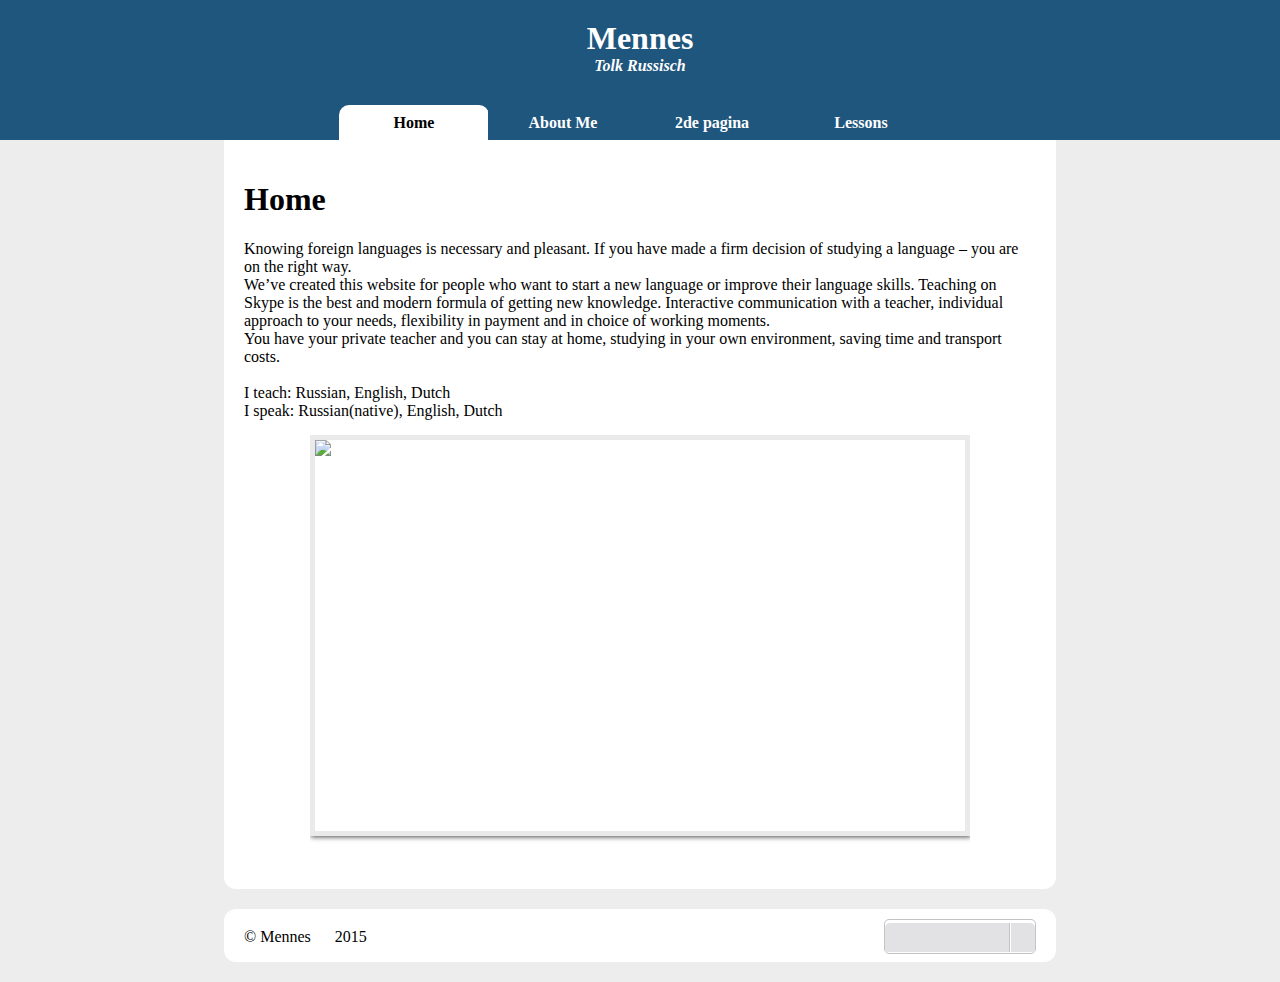
==== index.html @ b516181a "Changed cookie implementation to domain cookie and named!" ====
﻿<!DOCTYPE html>
<html xmlns="http://www.w3.org/1999/xhtml">
<head>
    <title>Brecht Carlier</title>
    <link href="_Style/Style.css" rel="stylesheet" type="text/css" />
    <link href="_Style/Slideshow.css" rel="stylesheet" type="text/css" />
    <link href="_Style/dd.css" rel="stylesheet" type="text/css" />
</head>
<body>
    <script src="http://code.jquery.com/jquery-1.9.1.min.js"></script>
    <script src="_js/jquery.slides.min.js"></script>
    <script src="_js/jquery.dd.min.js"></script>
    <div id="Site">
        <div id="Logo">
            <h1>Mennes</h1>
            <h4><i>Tolk Russisch</i></h4>
        </div>

        <div id="Nav">
            <ul class="Hoofd">

                <li class="Active">
                    <a href="#">Home</a>
                </li>

                <li>
                    <a href="About Me/AboutMe.html">About Me</a>
                </li>

                <li>
                    <a href="#">2de pagina</a>
                </li>

                <li>
                    <a href="Lessons/Lessons.html">Lessons</a>
                </li>
            </ul>
        </div>

        <div id="container">
            <div id="content">
                <h1>Home</h1>
                <div id="text">
                    Knowing foreign languages is necessary and pleasant. If you have made a firm decision of studying a language – you are on the right way. <br />
                    We’ve created this website for people who want to start a new language or improve their language skills. Teaching on Skype is the best and modern formula of getting new knowledge. Interactive communication with a teacher, individual approach to your needs, flexibility in payment and in choice of working moments.<br />
                    You have your private teacher and you can stay at home, studying in your own environment, saving time and transport costs.
                    <br /><br />
                    I teach: Russian, English, Dutch <br />
                    I speak: Russian(native), English, Dutch
                </div>
                <div id="slides">
                    <img src="_media/Home1.jpg" />
                    <img src="_media/Home2.jpg" />
                    <img src="_media/Home3.jpg" />
                    <img src="_media/Home4.jpg" />
                </div>
            </div>
            <div id="footer">
                <span>&copy; Mennes &nbsp; &nbsp; &nbsp;2015 &nbsp; &nbsp; &nbsp;</span>
                <div id="language">
                    <select>
                        <option value="English" data-image="_media/flags/gb.png">English</option>
                        <option value="Dutch" data-image="_media/flags/be.png">Dutch</option>
                        <option value="Russian" data-image="_media/flags/ru.png">Russian</option>
                    </select>
                </div>
            </div>
        </div>
    </div>

    <script>
        $(function () {
            //Slideshow
            $('#slides').slidesjs({
                width: 650,
                height: 395,
                play: {
                    active: true,
                    auto: true,
                    interval: 4000,
                    swap: true
                }
            });

            //Language selector
            $("#language select").msDropDown();

            $("#language select").change(function () {
                setCookie("language", $(this).val(), 31);
                ReloadContent();
            });

            $("#language select").val(getCookie("language")).change();

            function ReloadContent() {
                if (getCookie("language") == "Dutch")
                    $("#text").html("Kennis van vreemde talen is nodig en prettig. Als u een beslissing over de studie van een vreemde taal gemaakt hebt dan bent u op de juiste weg. <br /> Wij hebben deze website gecreëerd voor mensen  die een nieuwe taal willen leren of voor die hun taalvaardigheden wensen te verbeteren. Wij spreken hier over Duits, Engels, Nederlands en Russisch. <br /> Lessen op Skype geven is  de beste en meest moderne formule voor het opbouwen van nieuwe taalkennis. Interactive communicatie met de lesgever, individuele benadering volgens uw behoeften en vermogen, flexibiliteit in  betaling en in leermomenten. U hebt uw  privé leerkracht, u blijft  thuis of in uw eigen omgeving, tijd en verkeerskosten  besparing.<br /><br /> Ik geef  les: Russisch, Engels, Nederlands <br /> Ik spreek: Russisch(moedertaal), Engels, Nederlands");
                else if (getCookie("language") == "English")
                    $("#text").html("Knowing foreign languages is necessary and pleasant. If you have made a firm decision of studying a language – you are on the right way. <br /> We’ve created this website for people who want to start a new language or improve their language skills. Teaching on Skype is the best and modern formula of getting new knowledge. Interactive communication with a teacher, individual approach to your needs, flexibility in payment and in choice of working moments.<br /> You have your private teacher and you can stay at home, studying in your own environment, saving time and transport costs.<br /><br />I teach: Russian, English, Dutch <br /> I speak: Russian(native), English, Dutch");
                else if (getCookie("language") == "Russian")
                    $("#text").html("Знание иностранных языков необходимо и приятно. Если Вы приняли твердое решение начать изучение иностранного языка, Вы  на верном пути. Мы создали этот сайти для тех  ,кто хочет начать изучение иностранного языка или улучшить свои уже имеющиеся знания и навыки. Мы говорим об изучении немецкого, английского ,голландского  языков  и русского языка для иностранцев.  Преподавание по скайпу на сегодняшний день является  лучшим и самым современным  способом получения новых знаний . Интерактивное общение с преподавателем, индивидуальный подход к Вашим нуждам и способностям , гибкость в системе оплаты и выбора времени уроков. Вы работаете с  частным преподавателем, находясь у себя дома или в знакомой Вам обстановке, что позволяет Вам сэкономить  время и транспортные расходы.<br /><br />Я преподаю: русский (для иностранцев), английский, голландский <br />Я говорю: русский (родной язык),  английский, голландский");
            }

            function setCookie(cname, cvalue, exdays) {
                var d = new Date();
                d.setTime(d.getTime() + (exdays * 24 * 60 * 60 * 1000));
                var expires = "expires=" + d.toGMTString();
                if (document.domain === 'localhost') {
                    document.cookie = cname + "=" + cvalue + "; " + expires + ';path=/;';
                } else {
                    document.cookie = cname + "=" + cvalue + "; " + expires + ';domain=.' + document.domain + ';path=/;';
                }
            }

            function getCookie(cname) {
                var name = cname + "=";
                var ca = document.cookie.split(';');
                for (var i = 0; i < ca.length; i++) {
                    var c = ca[i];
                    while (c.charAt(0) == ' ') c = c.substring(1);
                    if (c.indexOf(name) == 0) return c.substring(name.length, c.length);
                }
                return "";
            }
        });
    </script>
</body>
</html>
---- _Style/Style.css ----
﻿#Site {
    margin: 0 auto;
}

#Logo {
    margin: 0;
    text-align: center;
    background: #1f567d;
}

    #Logo h1 {
        margin-top: 0px;
        padding-top: 20px;
        margin-bottom: 0px;
        color: white;
    }

    #Logo h4 {
        margin-bottom: 0px;
        padding-bottom: 30px;
        margin-top: 0px;
        color: white;
    }


/*Navigatie balk*/
#Nav {
    font-weight: bold;
    line-height: 35px;
    background-color: #1f567d;
}

    #Nav ul {
        list-style: none;
        text-align: center;
        margin: 0;
        padding: 0;
    }

    #Nav li {
        display: inline-block;
        background-color: #1f567d;
        margin-left: -5px;
    }

        #Nav li a {
            color: white;
            display: block;
            width: 150px;
            text-decoration: none;
        }

        #Nav li:hover {
            background: white !important;
            border-radius: 10px 10px 0px 0px !important;
        }

            #Nav li:hover a {
                color: black !important;
            }

/*This hapens when there is another tab hovered than the current page tab */
.Hoofd:hover > .Active {
    background: #0074c2 !important;
}

    .Hoofd:hover > .Active a {
        color: white !important;
    }

/*Start with Active UL "selected" -> So white background and border radiuses*/
.Active {
    background: white !important;
    border-radius: 10px 10px 0px 0px !important;
}
    /*Active starts with white background so color should be black!*/
    .Active a {
        color: black !important;
    }


body {
    font-family: 'Century Gothic';
    background-color: #ededed;
    color: black;
    margin: 0;
}

#container {
    width: 65%;
    margin: 0 auto;
}

#content {
    background: white;
    border-radius: 0px 0px 12px 12px;
    height: auto;
    padding-top: 20px;
    padding-bottom: 20px;
    padding-left: 20px;
    padding-right: 20px;
    box-sizing : border-box;
    width: 100%;
    margin-left: auto;
    margin-right: auto;
}

#footer {
    margin-top: 20px;
    margin-bottom: 20px;
    width: 100%;
    box-sizing : border-box;
    background-color: white;
    padding-top: 10px;
    padding-bottom: 10px;
    padding-left: 20px;
    padding-right: 20px;
    border-radius: 12px 12px 12px 12px;
    line-height: 33px;
}

#footer span
{
      vertical-align: middle;
      line-height: normal; 
}

#language {
    vertical-align: middle;
    float : right;
}

    #language select {
        width: 150px;
    }

/*Afbeeldingen*/

/*Slideshow*/
#slides {
    width: 660px;
    max-width: 100%;
    margin: 0 auto;
    margin-top: 15px;
}
---- _Style/Slideshow.css ----
#slides {
display: none
}

.slidesjs-container
{
border: 5px solid #eaeaea;
box-shadow: 1px 1px 5px rgba(0,0,0,0.7);
width : 100% !important;
-moz-box-sizing: border-box;
-webkit-box-sizing: border-box;
-ms-box-sizing: border-box;
box-sizing: border-box;
margin-bottom: 10px;
}

.slidesjs-control
{
width : 100% !important;
-moz-box-sizing: border-box;
-webkit-box-sizing: border-box;
-ms-box-sizing: border-box;
box-sizing: border-box;
}

#slides .slidesjs-navigation {
margin-top:5px;
}

a.slidesjs-next,
a.slidesjs-previous,
a.slidesjs-play,
a.slidesjs-stop {
background-image: url(../_media/btns-next-prev.png);
background-repeat: no-repeat;
display:block;
width:12px;
height:18px;
overflow: hidden;
text-indent: -9999px;
float: left;
margin-right:5px;
}

a.slidesjs-next {
margin-right:10px;
background-position: -12px 0;
}

a:hover.slidesjs-next {
background-position: -12px -18px;
}

a.slidesjs-previous {
background-position: 0 0;
}

a:hover.slidesjs-previous {
background-position: 0 -18px;
}

a.slidesjs-play {
width:15px;
background-position: -25px 0;
}

a:hover.slidesjs-play {
background-position: -25px -18px;
}

a.slidesjs-stop {
width:18px;
background-position: -41px 0;
}

a:hover.slidesjs-stop {
background-position: -41px -18px;
}

.slidesjs-pagination {
margin: 7px 0 0;
float: right;
list-style: none;
}

.slidesjs-pagination li {
float: left;
margin: 0 1px;
}

.slidesjs-pagination li a {
display: block;
width: 13px;
height: 0;
padding-top: 13px;
background-image: url(../_media/pagination.png);
background-position: 0 0;
float: left;
overflow: hidden;
}

.slidesjs-pagination li a.active,
.slidesjs-pagination li a:hover.active {
background-position: 0 -13px
}

.slidesjs-pagination li a:hover {
background-position: 0 -26px
}

#slides a:link,
#slides a:visited {
color: #333
}

#slides a:hover,
#slides a:active {
color: #9e2020
}

.navbar {
overflow: hidden
}
---- _Style/dd.css ----
.borderRadius{-moz-border-radius:5px; border-radius:5px; }
.borderRadiusTp{-moz-border-radius:5px 5px 0 0; border-radius:5px 5px 0 0;}
.borderRadiusBtm{-moz-border-radius:0 0 5px 5px ; border-radius:0 0 5px 5px;}

.ddcommon {position:relative;display:-moz-inline-stack; zoom:1; display:inline-block; *display:inline; cursor:default;}
.ddcommon ul{padding:0;margin:0;}
.ddcommon ul li{list-style-type:none;}
.borderRadiusTp ul li:last-child{-moz-border-radius:0 0 5px 5px ; border-radius:0 0 5px 5px;border-bottom:0 none #c3c3c3; }
.borderRadiusBtm ul li:first-child{-moz-border-radius:5px 5px 0 0; border-radius:5px 5px 0 0 ;border-bottom:1 solid #c3c3c3; }

.ddcommon .disabled img, .ddcommon .disabled span, .ddcommon.disabledAll{
opacity: .5; /* standard: ff gt 1.5, opera, safari */
-ms-filter:"alpha(opacity=50)"; /* ie 8 */
filter:alpha(opacity=50); /* ie lt 7 */
-khtml-opacity:.5; /* safari 1.x */
-moz-opacity:.5; /* ff lt 1.5, netscape */
color:#999999;
}
.ddcommon .clear{clear:both}
.ddcommon .shadow{-moz-box-shadow:5px 5px 5px -5px #888888;-webkit-box-shadow:5px 5px 5px -5px #888888;box-shadow: 5px 5px 5px -5px #888888;}
.ddcommon input.text{color:#7e7e7e;padding:0 0 0 0; position:absolute; background:#fff; display:block; width:98%; height:98%; left:2px; top:0; border:none;}
.ddOutOfVision{position:relative; display:-moz-inline-stack; display:inline-block; zoom:1; *display:inline;}
.borderRadius .shadow{-moz-box-shadow:5px 5px 5px -5px #888888;-webkit-box-shadow:5px 5px 5px -5px #888888;box-shadow: 5px 5px 5px -5px #888888;}
.borderRadiusBtm .shadow{-moz-box-shadow:-5px -5px 5px -5px #888888;-webkit-box-shadow:-5px -5px 5px -5px #888888;box-shadow: -5px -5px 5px -5px #888888}
.borderRadiusTp .border, .borderRadius .border{-moz-border-radius:0 0 5px 5px ; border-radius:0 0 5px 5px;}
.borderRadiusBtm .border{-moz-border-radius:5px 5px 0 0; border-radius:5px 5px 0 0;}
img.fnone{float:none !important}
.ddcommon .divider{width:0; height:100%; position:absolute;}
.ddcommon .ddArrow{display:inline-block; position:absolute; top:50%; right:4px;}
.ddcommon .ddArrow:hover{background-position:0 100%;}
.ddcommon .ddTitle{padding:0; position:relative; display:inline-block; width:100%}
.ddcommon .ddTitle .ddTitleText{display:block;}
.ddcommon .ddTitle .ddTitleText .ddTitleText{padding:0;}
.ddcommon .ddTitle .description{display:block;}
.ddcommon .ddTitle .ddTitleText img{position:relative; vertical-align:middle; float:left}
.ddcommon .ddChild{position:absolute;display:none;width:100%;overflow-y:auto; overflow-x:hidden; zoom:1; z-index:9999}
.ddcommon .ddChild li{clear:both;}
.ddcommon .ddChild li .description{display:block;}
.ddcommon .ddChild li img{border:0 none; position:relative;vertical-align:middle;float:left}
.ddcommon .ddChild li.optgroup{padding:0;}
.ddcommon .ddChild li.optgroup .optgroupTitle{padding:0 5px; font-weight:bold; font-style:italic}
.ddcommon .ddChild li.optgroup ul li{padding:5px 5px 5px 15px}
.ddcommon .noBorderTop{border-top:none 0  !important; padding:0; margin:0;}

/*************** default theme **********************/
.dd{border:1px solid #c3c3c3;}
.dd .divider{border-left:1px solid #c3c3c3; border-right:1px solid #fff;; right:24px;}
.dd .ddArrow{width:16px;height:16px; margin-top:-8px; background:url(../_media/msdropdown/skin1/dd_arrow.png) no-repeat;}
.dd .ddArrow:hover{background-position:0 100%;}
.dd .ddTitle{color:#000;background:#e2e2e4 url(../_media/msdropdown/skin1/title-bg.gif) repeat-x left top;}
.dd .ddTitle .ddTitleText{padding:5px 20px 5px 5px;}
.dd .ddTitle .ddTitleText .ddTitleText{padding:0;}
.dd .ddTitle .description{font-size:12px; color:#666}
.dd .ddTitle .ddTitleText img{padding-right:5px;}
.dd .ddChild{border:1px solid #c3c3c3; background-color:#fff; left:-1px;}
.dd .ddChild li{padding:5px; background-color:#fff; border-bottom:1px solid #c3c3c3;}
.dd .ddChild li .description{color:#666;}
.dd .ddChild li .ddlabel{color:#333;}
.dd .ddChild li.hover{background-color:#f2f2f2}
.dd .ddChild li img{padding:0 6px 0 0;}
.dd .ddChild li.optgroup{padding:0;}
.dd .ddChild li.optgroup .optgroupTitle{padding:0 5px; font-weight:bold; font-style:italic}
.dd .ddChild li.optgroup ul li{padding:5px 5px 5px 15px}
.dd .ddChild li.selected{background-color:#d5d5d5; color:#000;}
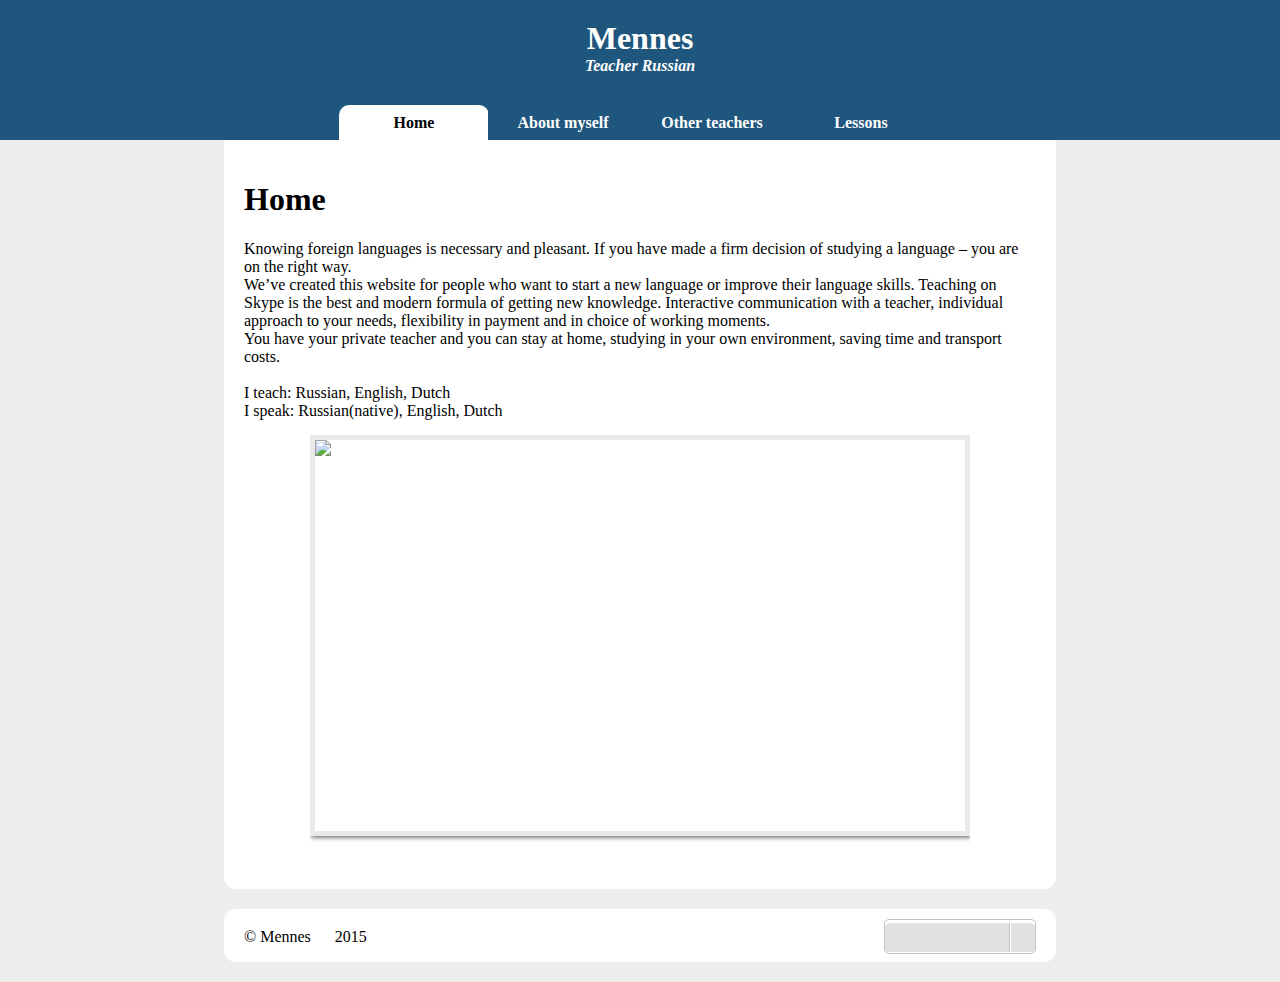
==== commit c5c486d9: "Added transelation Menu bar (NL and GB)" ====
--- a/index.html
+++ b/index.html
@@ -13,26 +13,26 @@
     <div id="Site">
         <div id="Logo">
             <h1>Mennes</h1>
-            <h4><i>Tolk Russisch</i></h4>
+            <h4><i id="oTitel">Teacher Russian</i></h4>
         </div>
 
         <div id="Nav">
             <ul class="Hoofd">
 
                 <li class="Active">
-                    <a href="#">Home</a>
+                    <a href="#" id="HomeTab">Home</a>
                 </li>
 
                 <li>
-                    <a href="About Me/AboutMe.html">About Me</a>
+                    <a href="About Me/AboutMe.html" id="AboutTab">About myself</a>
                 </li>
 
                 <li>
-                    <a href="#">2de pagina</a>
+                    <a href="Other/Other.html" id="OtherTab">Other teachers</a>
                 </li>
 
                 <li>
-                    <a href="Lessons/Lessons.html">Lessons</a>
+                    <a href="Lessons/Lessons.html" id="LessonTab">Lessons</a>
                 </li>
             </ul>
         </div>
@@ -93,10 +93,20 @@
             $("#language select").val(getCookie("language")).change();
 
             function ReloadContent() {
-                if (getCookie("language") == "Dutch")
+                if (getCookie("language") == "Dutch") {
                     $("#text").html("Kennis van vreemde talen is nodig en prettig. Als u een beslissing over de studie van een vreemde taal gemaakt hebt dan bent u op de juiste weg. <br /> Wij hebben deze website gecreëerd voor mensen  die een nieuwe taal willen leren of voor die hun taalvaardigheden wensen te verbeteren. Wij spreken hier over Duits, Engels, Nederlands en Russisch. <br /> Lessen op Skype geven is  de beste en meest moderne formule voor het opbouwen van nieuwe taalkennis. Interactive communicatie met de lesgever, individuele benadering volgens uw behoeften en vermogen, flexibiliteit in  betaling en in leermomenten. U hebt uw  privé leerkracht, u blijft  thuis of in uw eigen omgeving, tijd en verkeerskosten  besparing.<br /><br /> Ik geef  les: Russisch, Engels, Nederlands <br /> Ik spreek: Russisch(moedertaal), Engels, Nederlands");
-                else if (getCookie("language") == "English")
+                    $("#AboutTab").html("Over mezelf");
+                    $("#OtherTab").html("Mijn collega's");
+                    $("#LessonTab").html("De lessen");
+                    $("#oTitel").html("Leerkracht Russisch");
+                }
+                else if (getCookie("language") == "English") {
                     $("#text").html("Knowing foreign languages is necessary and pleasant. If you have made a firm decision of studying a language – you are on the right way. <br /> We’ve created this website for people who want to start a new language or improve their language skills. Teaching on Skype is the best and modern formula of getting new knowledge. Interactive communication with a teacher, individual approach to your needs, flexibility in payment and in choice of working moments.<br /> You have your private teacher and you can stay at home, studying in your own environment, saving time and transport costs.<br /><br />I teach: Russian, English, Dutch <br /> I speak: Russian(native), English, Dutch");
+                    $("#AboutTab").html("About myself");
+                    $("#OtherTab").html("Other teachers");
+                    $("#LessonTab").html("Lessons");
+                    $("#oTitel").html("Teacher Russian");
+                }
                 else if (getCookie("language") == "Russian")
                     $("#text").html("Знание иностранных языков необходимо и приятно. Если Вы приняли твердое решение начать изучение иностранного языка, Вы  на верном пути. Мы создали этот сайти для тех  ,кто хочет начать изучение иностранного языка или улучшить свои уже имеющиеся знания и навыки. Мы говорим об изучении немецкого, английского ,голландского  языков  и русского языка для иностранцев.  Преподавание по скайпу на сегодняшний день является  лучшим и самым современным  способом получения новых знаний . Интерактивное общение с преподавателем, индивидуальный подход к Вашим нуждам и способностям , гибкость в системе оплаты и выбора времени уроков. Вы работаете с  частным преподавателем, находясь у себя дома или в знакомой Вам обстановке, что позволяет Вам сэкономить  время и транспортные расходы.<br /><br />Я преподаю: русский (для иностранцев), английский, голландский <br />Я говорю: русский (родной язык),  английский, голландский");
             }
--- a/_Style/Style.css
+++ b/_Style/Style.css
@@ -99,17 +99,24 @@
     padding-bottom: 20px;
     padding-left: 20px;
     padding-right: 20px;
-    box-sizing : border-box;
+    box-sizing: border-box;
     width: 100%;
     margin-left: auto;
     margin-right: auto;
+}
+
+#sideImg {
+    float: right;
+    margin-top: 70px;
+    padding-left: 30px;
+    padding-right: 10px;
 }
 
 #footer {
     margin-top: 20px;
     margin-bottom: 20px;
     width: 100%;
-    box-sizing : border-box;
+    box-sizing: border-box;
     background-color: white;
     padding-top: 10px;
     padding-bottom: 10px;
@@ -119,15 +126,14 @@
     line-height: 33px;
 }
 
-#footer span
-{
-      vertical-align: middle;
-      line-height: normal; 
-}
+    #footer span {
+        vertical-align: middle;
+        line-height: normal;
+    }
 
 #language {
     vertical-align: middle;
-    float : right;
+    float: right;
 }
 
     #language select {
@@ -143,3 +149,16 @@
     margin: 0 auto;
     margin-top: 15px;
 }
+
+/*Responsive*/
+
+@media screen and (max-width: 808px) {
+    .Hide {
+        visibility: hidden;
+    }
+
+    #text li
+    {
+        margin-bottom: 10px;
+    }
+}
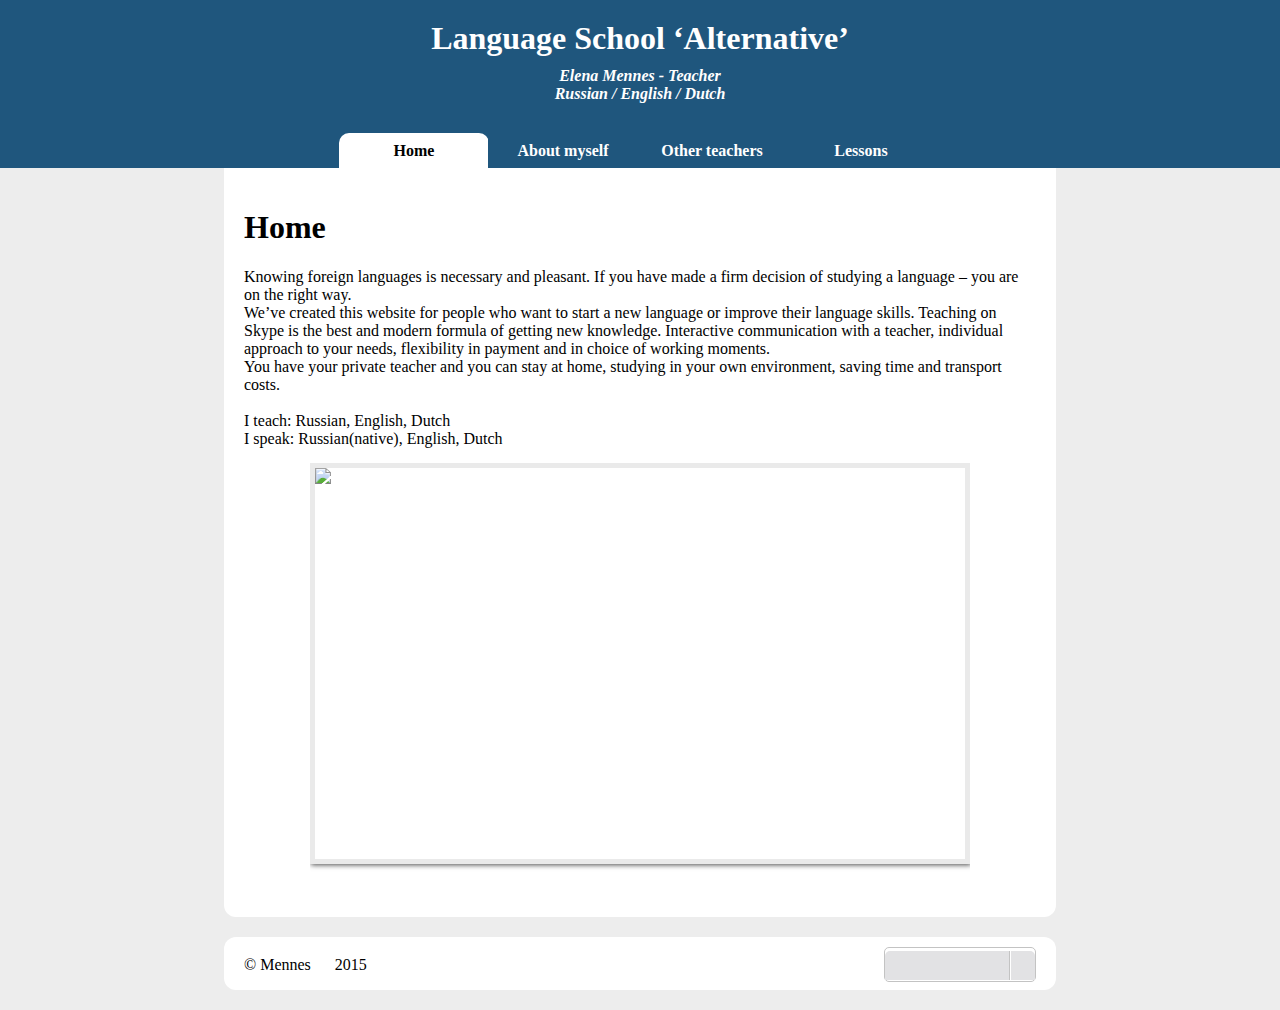
==== commit 6e1f085a: "Changed title, logo content and seperated language switcher to seperate js file" ====
--- a/index.html
+++ b/index.html
@@ -1,7 +1,7 @@
 ﻿<!DOCTYPE html>
 <html xmlns="http://www.w3.org/1999/xhtml">
 <head>
-    <title>Brecht Carlier</title>
+    <title>Alternative Language School</title>
     <link href="_Style/Style.css" rel="stylesheet" type="text/css" />
     <link href="_Style/Slideshow.css" rel="stylesheet" type="text/css" />
     <link href="_Style/dd.css" rel="stylesheet" type="text/css" />
@@ -10,10 +10,11 @@
     <script src="http://code.jquery.com/jquery-1.9.1.min.js"></script>
     <script src="_js/jquery.slides.min.js"></script>
     <script src="_js/jquery.dd.min.js"></script>
+    <script src="../_js/ChangeLanguage.js"></script>
     <div id="Site">
         <div id="Logo">
-            <h1>Mennes</h1>
-            <h4><i id="oTitel">Teacher Russian</i></h4>
+            <h1 id="Titel">Language School ‘Alternative’</h1>
+            <h4><i id="oTitel">Elena Mennes - Teacher <br /> Russian / English / Dutch</i></h4>
         </div>
 
         <div id="Nav">
@@ -93,22 +94,15 @@
             $("#language select").val(getCookie("language")).change();
 
             function ReloadContent() {
-                if (getCookie("language") == "Dutch") {
-                    $("#text").html("Kennis van vreemde talen is nodig en prettig. Als u een beslissing over de studie van een vreemde taal gemaakt hebt dan bent u op de juiste weg. <br /> Wij hebben deze website gecreëerd voor mensen  die een nieuwe taal willen leren of voor die hun taalvaardigheden wensen te verbeteren. Wij spreken hier over Duits, Engels, Nederlands en Russisch. <br /> Lessen op Skype geven is  de beste en meest moderne formule voor het opbouwen van nieuwe taalkennis. Interactive communicatie met de lesgever, individuele benadering volgens uw behoeften en vermogen, flexibiliteit in  betaling en in leermomenten. U hebt uw  privé leerkracht, u blijft  thuis of in uw eigen omgeving, tijd en verkeerskosten  besparing.<br /><br /> Ik geef  les: Russisch, Engels, Nederlands <br /> Ik spreek: Russisch(moedertaal), Engels, Nederlands");
-                    $("#AboutTab").html("Over mezelf");
-                    $("#OtherTab").html("Mijn collega's");
-                    $("#LessonTab").html("De lessen");
-                    $("#oTitel").html("Leerkracht Russisch");
+                var lang = getCookie("language");
+                if (lang == "Dutch") {
+                    ChangeLanguage(lang, "Kennis van vreemde talen is nodig en prettig. Als u een beslissing over de studie van een vreemde taal gemaakt hebt dan bent u op de juiste weg. <br /> Wij hebben deze website gecreëerd voor mensen  die een nieuwe taal willen leren of voor die hun taalvaardigheden wensen te verbeteren. Wij spreken hier over Duits, Engels, Nederlands en Russisch. <br /> Lessen op Skype geven is  de beste en meest moderne formule voor het opbouwen van nieuwe taalkennis. Interactive communicatie met de lesgever, individuele benadering volgens uw behoeften en vermogen, flexibiliteit in  betaling en in leermomenten. U hebt uw  privé leerkracht, u blijft  thuis of in uw eigen omgeving, tijd en verkeerskosten  besparing.<br /><br /> Ik geef  les: Russisch, Engels, Nederlands <br /> Ik spreek: Russisch(moedertaal), Engels, Nederlands");
                 }
-                else if (getCookie("language") == "English") {
-                    $("#text").html("Knowing foreign languages is necessary and pleasant. If you have made a firm decision of studying a language – you are on the right way. <br /> We’ve created this website for people who want to start a new language or improve their language skills. Teaching on Skype is the best and modern formula of getting new knowledge. Interactive communication with a teacher, individual approach to your needs, flexibility in payment and in choice of working moments.<br /> You have your private teacher and you can stay at home, studying in your own environment, saving time and transport costs.<br /><br />I teach: Russian, English, Dutch <br /> I speak: Russian(native), English, Dutch");
-                    $("#AboutTab").html("About myself");
-                    $("#OtherTab").html("Other teachers");
-                    $("#LessonTab").html("Lessons");
-                    $("#oTitel").html("Teacher Russian");
+                else if (lang == "English") {
+                    ChangeLanguage(lang, "Knowing foreign languages is necessary and pleasant. If you have made a firm decision of studying a language – you are on the right way. <br /> We’ve created this website for people who want to start a new language or improve their language skills. Teaching on Skype is the best and modern formula of getting new knowledge. Interactive communication with a teacher, individual approach to your needs, flexibility in payment and in choice of working moments.<br /> You have your private teacher and you can stay at home, studying in your own environment, saving time and transport costs.<br /><br />I teach: Russian, English, Dutch <br /> I speak: Russian(native), English, Dutch");
                 }
-                else if (getCookie("language") == "Russian")
-                    $("#text").html("Знание иностранных языков необходимо и приятно. Если Вы приняли твердое решение начать изучение иностранного языка, Вы  на верном пути. Мы создали этот сайти для тех  ,кто хочет начать изучение иностранного языка или улучшить свои уже имеющиеся знания и навыки. Мы говорим об изучении немецкого, английского ,голландского  языков  и русского языка для иностранцев.  Преподавание по скайпу на сегодняшний день является  лучшим и самым современным  способом получения новых знаний . Интерактивное общение с преподавателем, индивидуальный подход к Вашим нуждам и способностям , гибкость в системе оплаты и выбора времени уроков. Вы работаете с  частным преподавателем, находясь у себя дома или в знакомой Вам обстановке, что позволяет Вам сэкономить  время и транспортные расходы.<br /><br />Я преподаю: русский (для иностранцев), английский, голландский <br />Я говорю: русский (родной язык),  английский, голландский");
+                else if (lang == "Russian")
+                    ChangeLanguage(lang, "Знание иностранных языков необходимо и приятно. Если Вы приняли твердое решение начать изучение иностранного языка, Вы  на верном пути. Мы создали этот сайти для тех  ,кто хочет начать изучение иностранного языка или улучшить свои уже имеющиеся знания и навыки. Мы говорим об изучении немецкого, английского ,голландского  языков  и русского языка для иностранцев.  Преподавание по скайпу на сегодняшний день является  лучшим и самым современным  способом получения новых знаний . Интерактивное общение с преподавателем, индивидуальный подход к Вашим нуждам и способностям , гибкость в системе оплаты и выбора времени уроков. Вы работаете с  частным преподавателем, находясь у себя дома или в знакомой Вам обстановке, что позволяет Вам сэкономить  время и транспортные расходы.<br /><br />Я преподаю: русский (для иностранцев), английский, голландский <br />Я говорю: русский (родной язык),  английский, голландский");
             }
 
             function setCookie(cname, cvalue, exdays) {
--- a/_Style/Style.css
+++ b/_Style/Style.css
@@ -18,7 +18,7 @@
     #Logo h4 {
         margin-bottom: 0px;
         padding-bottom: 30px;
-        margin-top: 0px;
+        margin-top: 10px;
         color: white;
     }
 
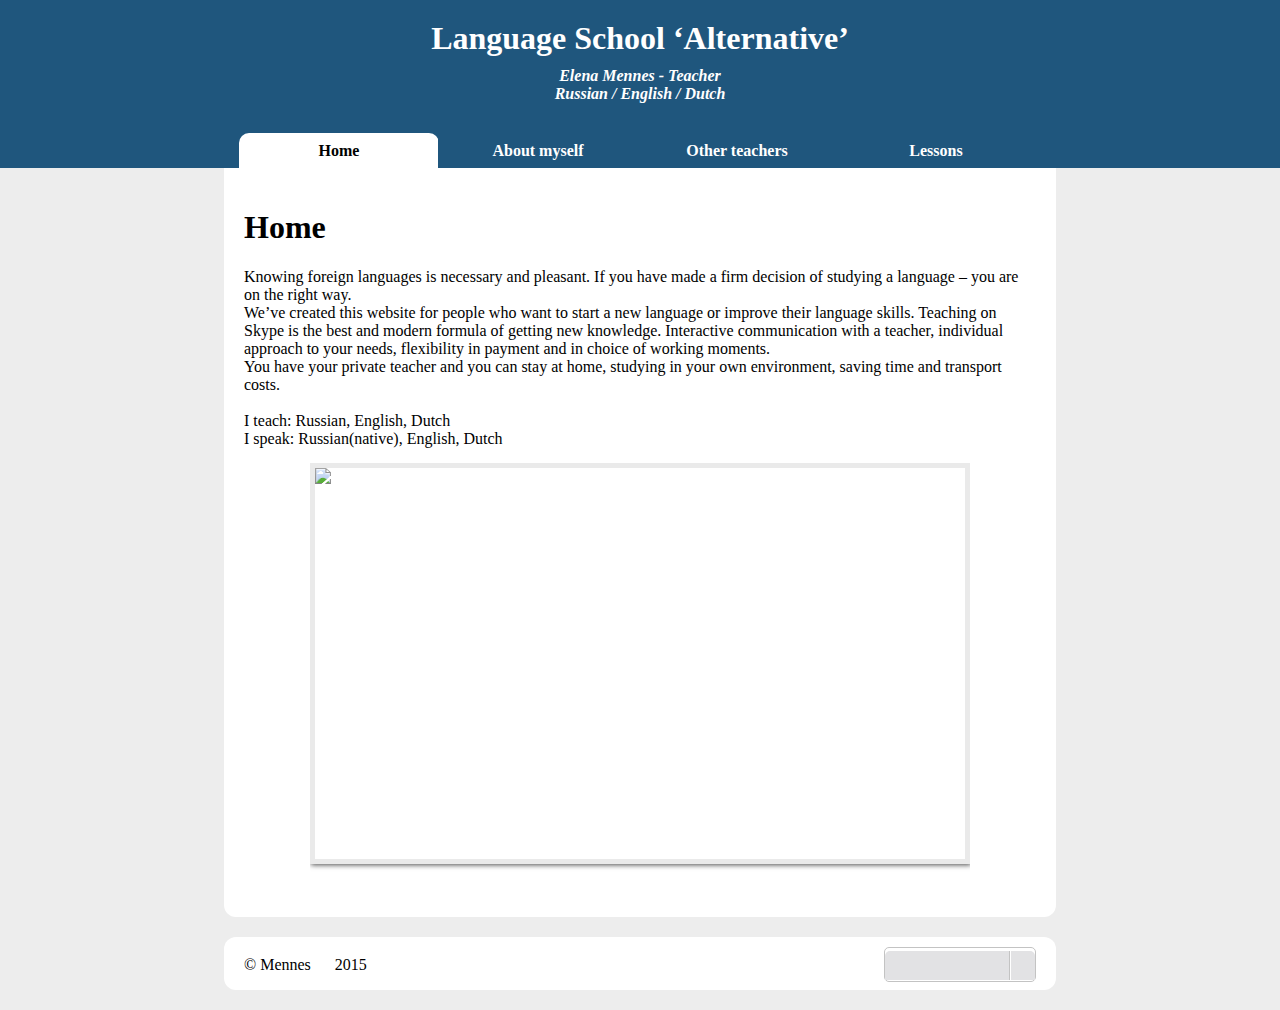
==== commit ddfa40ee: "Added last transelation Other Teachers to Russian Had to make Tabs wider..." ====
--- a/index.html
+++ b/index.html
@@ -10,7 +10,7 @@
     <script src="http://code.jquery.com/jquery-1.9.1.min.js"></script>
     <script src="_js/jquery.slides.min.js"></script>
     <script src="_js/jquery.dd.min.js"></script>
-    <script src="../_js/ChangeLanguage.js"></script>
+    <script src="_js/ChangeLanguage.js"></script>
     <div id="Site">
         <div id="Logo">
             <h1 id="Titel">Language School ‘Alternative’</h1>
--- a/_Style/Style.css
+++ b/_Style/Style.css
@@ -46,7 +46,7 @@
         #Nav li a {
             color: white;
             display: block;
-            width: 150px;
+            width: 200px;
             text-decoration: none;
         }
 
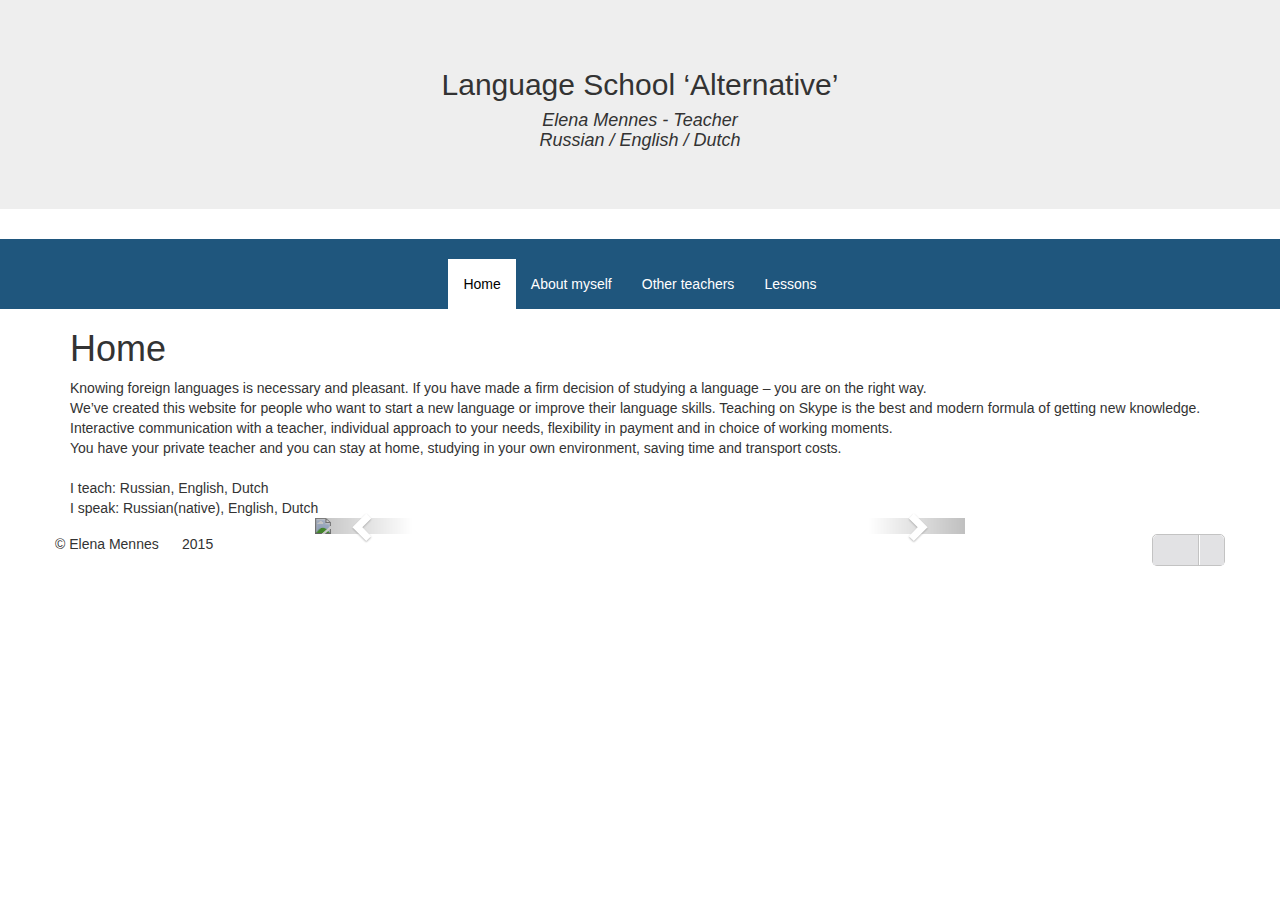
==== commit 91f0a85c: "Ported index.html to Bootstrap" ====
--- a/index.html
+++ b/index.html
@@ -1,64 +1,107 @@
 ﻿<!DOCTYPE html>
 <html xmlns="http://www.w3.org/1999/xhtml">
 <head>
+    <meta charset="utf-8">
+    <meta http-equiv="X-UA-Compatible" content="IE=edge">
+    <meta name="viewport" content="width=device-width, initial-scale=1">
+    <!-- The above 3 meta tags *must* come first in the head; any other head content must come *after* these tags -->
+
     <title>Alternative Language School</title>
-    <link href="_Style/Style.css" rel="stylesheet" type="text/css" />
-    <link href="_Style/Slideshow.css" rel="stylesheet" type="text/css" />
-    <link href="_Style/dd.css" rel="stylesheet" type="text/css" />
+    <link href="css/bootstrap.min.css" rel="stylesheet">
+    <link href="css/style.css" rel="stylesheet" type="text/css"/>
+    <link href="css/navbar.css" rel="stylesheet" type="text/css"/>
+    <link href="css/dd.css" rel="stylesheet" type="text/css"/>
+    <link href='https://fonts.googleapis.com/css?family=Open+Sans:800' rel='stylesheet' type='text/css'>
 </head>
 <body>
-    <script src="http://code.jquery.com/jquery-1.9.1.min.js"></script>
-    <script src="_js/jquery.slides.min.js"></script>
-    <script src="_js/jquery.dd.min.js"></script>
-    <script src="_js/ChangeLanguage.js"></script>
-    <div id="Site">
-        <div id="Logo">
-            <h1 id="Titel">Language School ‘Alternative’</h1>
+    <div class="jumbotron">
+        <div class="container-fluid text-center">
+            <h2 id="Titel">Language School ‘Alternative’</h2>
             <h4><i id="oTitel">Elena Mennes - Teacher <br /> Russian / English / Dutch</i></h4>
         </div>
+    </div>
 
-        <div id="Nav">
-            <ul class="Hoofd">
+    <header class="navbar-inverse bs-docs-nav" role="banner">
+        <div class="container">
+            <div class="navbar-header">
+                <button class="navbar-toggle" type="button" data-toggle="collapse" data-target=".bs-navbar-collapse">
+                    <span class="sr-only">Toggle navigation</span>
+                    <span class="icon-bar"></span>
+                    <span class="icon-bar"></span>
+                    <span class="icon-bar"></span>
+                </button>
+            </div>
+            <nav class="navbar-collapse bs-navbar-collapse collapse" role="navigation">
+                <ul class="nav navbar-nav">
+                    <li class="active">
+                        <a href="#" id="HomeTab">Home</a>
+                    <li>
+                        <a href="About Me/AboutMe.html" id="AboutTab">About myself</a>
+                    <li>
+                        <a href="Other/Other.html" id="OtherTab">Other teachers</a>
+                    <li>
+                        <a href="Lessons/Lessons.html" id="LessonTab">Lessons</a>
+                </ul>
+            </nav>
+        </div>
+    </header>
 
-                <li class="Active">
-                    <a href="#" id="HomeTab">Home</a>
-                </li>
+    <section class="container">
+        <section>
+            <h1>Home</h1>
+            <div id="text">
+                Knowing foreign languages is necessary and pleasant. If you have made a firm decision of studying a language – you are on the right way. <br />
+                We’ve created this website for people who want to start a new language or improve their language skills. Teaching on Skype is the best and modern formula of getting new knowledge. Interactive communication with a teacher, individual approach to your needs, flexibility in payment and in choice of working moments.<br />
+                You have your private teacher and you can stay at home, studying in your own environment, saving time and transport costs.
+                <br /><br />
+                I teach: Russian, English, Dutch <br />
+                I speak: Russian(native), English, Dutch
+            </div>
 
-                <li>
-                    <a href="About Me/AboutMe.html" id="AboutTab">About myself</a>
-                </li>
+            <div id="myCarousel" class="carousel slide gap" style="max-width: 650px; margin: 0 auto" data-ride="carousel">
+                <!-- Indicators -->
+                <ol class="carousel-indicators">
+                    <li data-target="#myCarousel" data-slide-to="0" class="active"></li>
+                    <li data-target="#myCarousel" data-slide-to="1"></li>
+                    <li data-target="#myCarousel" data-slide-to="2"></li>
+                    <li data-target="#myCarousel" data-slide-to="3"></li>
+                </ol>
 
-                <li>
-                    <a href="Other/Other.html" id="OtherTab">Other teachers</a>
-                </li>
+                <!-- Wrapper for slides -->
+                <div class="carousel-inner" role="listbox">
+                    <div class="item active">
+                        <img src="_media/Home1.jpg">
+                    </div>
 
-                <li>
-                    <a href="Lessons/Lessons.html" id="LessonTab">Lessons</a>
-                </li>
-            </ul>
-        </div>
+                    <div class="item">
+                        <img src="_media/Home2.jpg">
+                    </div>
 
-        <div id="container">
-            <div id="content">
-                <h1>Home</h1>
-                <div id="text">
-                    Knowing foreign languages is necessary and pleasant. If you have made a firm decision of studying a language – you are on the right way. <br />
-                    We’ve created this website for people who want to start a new language or improve their language skills. Teaching on Skype is the best and modern formula of getting new knowledge. Interactive communication with a teacher, individual approach to your needs, flexibility in payment and in choice of working moments.<br />
-                    You have your private teacher and you can stay at home, studying in your own environment, saving time and transport costs.
-                    <br /><br />
-                    I teach: Russian, English, Dutch <br />
-                    I speak: Russian(native), English, Dutch
+                    <div class="item">
+                        <img src="_media/Home3.jpg">
+                    </div>
+
+                    <div class="item">
+                        <img src="_media/Home4.jpg">
+                    </div>
                 </div>
-                <div id="slides">
-                    <img src="_media/Home1.jpg" />
-                    <img src="_media/Home2.jpg" />
-                    <img src="_media/Home3.jpg" />
-                    <img src="_media/Home4.jpg" />
-                </div>
+
+                <!-- Left and right controls -->
+                <a class="left carousel-control" href="#myCarousel" role="button" data-slide="prev">
+                    <span class="glyphicon glyphicon-chevron-left" aria-hidden="true"></span>
+                    <span class="sr-only">Previous</span>
+                </a>
+                <a class="right carousel-control" href="#myCarousel" role="button" data-slide="next">
+                    <span class="glyphicon glyphicon-chevron-right" aria-hidden="true"></span>
+                    <span class="sr-only">Next</span>
+                </a>
             </div>
-            <div id="footer">
-                <span>&copy; Mennes &nbsp; &nbsp; &nbsp;2015 &nbsp; &nbsp; &nbsp;</span>
-                <div id="language">
+        </section>
+
+        <footer class="gap">
+            <div class="row">
+                <span class="center">&copy;&nbsp;Elena Mennes &nbsp; &nbsp; &nbsp;2015 &nbsp; &nbsp; &nbsp;</span>
+                <div class="pull-right" id="language">
                     <select>
                         <option value="English" data-image="_media/flags/gb.png">English</option>
                         <option value="Dutch" data-image="_media/flags/be.png">Dutch</option>
@@ -66,23 +109,18 @@
                     </select>
                 </div>
             </div>
-        </div>
-    </div>
+        </footer>
+    </section>
+
+    <!-- jQuery (necessary for Bootstrap's JavaScript plugins) -->
+    <script src="https://ajax.googleapis.com/ajax/libs/jquery/1.11.3/jquery.min.js"></script>
+    <!-- Include all compiled plugins (below), or include individual files as needed -->
+    <script src="js/bootstrap.min.js"></script>
+    <script src="js/jquery.dd.min.js"></script>
+    <script src="js/ChangeLanguage.js"></script>
 
     <script>
         $(function () {
-            //Slideshow
-            $('#slides').slidesjs({
-                width: 650,
-                height: 395,
-                play: {
-                    active: true,
-                    auto: true,
-                    interval: 4000,
-                    swap: true
-                }
-            });
-
             //Language selector
             $("#language select").msDropDown();
 
@@ -96,13 +134,13 @@
             function ReloadContent() {
                 var lang = getCookie("language");
                 if (lang == "Dutch") {
-                    ChangeLanguage(lang, "Kennis van vreemde talen is nodig en prettig. Als u een beslissing over de studie van een vreemde taal gemaakt hebt dan bent u op de juiste weg. <br /> Wij hebben deze website gecreëerd voor mensen  die een nieuwe taal willen leren of voor die hun taalvaardigheden wensen te verbeteren. Wij spreken hier over Duits, Engels, Nederlands en Russisch. <br /> Lessen op Skype geven is  de beste en meest moderne formule voor het opbouwen van nieuwe taalkennis. Interactive communicatie met de lesgever, individuele benadering volgens uw behoeften en vermogen, flexibiliteit in  betaling en in leermomenten. U hebt uw  privé leerkracht, u blijft  thuis of in uw eigen omgeving, tijd en verkeerskosten  besparing.<br /><br /> Ik geef  les: Russisch, Engels, Nederlands <br /> Ik spreek: Russisch(moedertaal), Engels, Nederlands");
+                    ChangeLanguage(lang, "Kennis van vreemde talen is nodig en prettig. Als u een beslissing over de studie van een vreemde taal gemaakt hebt dan bent u op de juiste weg. <br /> Wij hebben deze website gecreëerd voor mensen  die een nieuwe taal willen leren of voor die hun taalvaardigheden wensen te verbeteren. Wij spreken hier over Duits, Engels, Nederlands en Russisch. <br /> Lessen op Skype geven is  de beste en meest moderne formule voor het opbouwen van nieuwe taalkennis. Interactive communicatie met de lesgever, individuele benadering volgens uw behoeften en vermogen, flexibiliteit in  betaling en in leermomenten. U hebt uw  privé leerkracht, u blijft  thuis of in uw eigen omgeving, tijd en verkeerskosten  besparing.<br /><br /> <b>Ik geef les: Russisch, Engels, Nederlands</b> <br /> Ik spreek: Russisch (moedertaal), Engels, Nederlands");
                 }
                 else if (lang == "English") {
-                    ChangeLanguage(lang, "Knowing foreign languages is necessary and pleasant. If you have made a firm decision of studying a language – you are on the right way. <br /> We’ve created this website for people who want to start a new language or improve their language skills. Teaching on Skype is the best and modern formula of getting new knowledge. Interactive communication with a teacher, individual approach to your needs, flexibility in payment and in choice of working moments.<br /> You have your private teacher and you can stay at home, studying in your own environment, saving time and transport costs.<br /><br />I teach: Russian, English, Dutch <br /> I speak: Russian(native), English, Dutch");
+                    ChangeLanguage(lang, "Knowing foreign languages is necessary and pleasant. If you have made a firm decision of studying a language – you are on the right way. <br /> We’ve created this website for people who want to start a new language or improve their language skills. Teaching on Skype is the best and modern formula of getting new knowledge. Interactive communication with a teacher, individual approach to your needs, flexibility in payment and in choice of working moments.<br /> You have your private teacher and you can stay at home, studying in your own environment, saving time and transport costs.<br /><br /><b>I teach: Russian, English, Dutch</b> <br /> I speak: Russian (native), English, Dutch");
                 }
                 else if (lang == "Russian")
-                    ChangeLanguage(lang, "Знание иностранных языков необходимо и приятно. Если Вы приняли твердое решение начать изучение иностранного языка, Вы  на верном пути. Мы создали этот сайти для тех  ,кто хочет начать изучение иностранного языка или улучшить свои уже имеющиеся знания и навыки. Мы говорим об изучении немецкого, английского ,голландского  языков  и русского языка для иностранцев.  Преподавание по скайпу на сегодняшний день является  лучшим и самым современным  способом получения новых знаний . Интерактивное общение с преподавателем, индивидуальный подход к Вашим нуждам и способностям , гибкость в системе оплаты и выбора времени уроков. Вы работаете с  частным преподавателем, находясь у себя дома или в знакомой Вам обстановке, что позволяет Вам сэкономить  время и транспортные расходы.<br /><br />Я преподаю: русский (для иностранцев), английский, голландский <br />Я говорю: русский (родной язык),  английский, голландский");
+                    ChangeLanguage(lang, "Знание иностранных языков необходимо и приятно. Если Вы приняли твердое решение начать изучение иностранного языка, Вы  на верном пути. Мы создали этот сайти для тех  ,кто хочет начать изучение иностранного языка или улучшить свои уже имеющиеся знания и навыки. Мы говорим об изучении немецкого, английского ,голландского  языков  и русского языка для иностранцев.  Преподавание по скайпу на сегодняшний день является  лучшим и самым современным  способом получения новых знаний . Интерактивное общение с преподавателем, индивидуальный подход к Вашим нуждам и способностям , гибкость в системе оплаты и выбора времени уроков. Вы работаете с  частным преподавателем, находясь у себя дома или в знакомой Вам обстановке, что позволяет Вам сэкономить  время и транспортные расходы.<br /><br /><b>Я преподаю: русский (для иностранцев), английский, голландский</b> <br />Я говорю: русский (родной язык),  английский, голландский");
             }
 
             function setCookie(cname, cvalue, exdays) {
@@ -129,4 +167,7 @@
         });
     </script>
 </body>
+
+
+
 </html>
--- a/css/navbar.css
+++ b/css/navbar.css
@@ -0,0 +1,93 @@
+﻿
+        .navbar-inverse {
+            background-color: #1F567D;
+        }
+
+        .navbar-inverse .navbar-nav > .active > a:hover, .navbar-inverse .navbar-nav > li > a:hover, .navbar-inverse .navbar-nav > li > a:focus {
+            background-color: #FFFFFF;
+        }
+
+        .navbar-inverse .navbar-nav > .active > a, .navbar-inverse .navbar-nav > .open > a, .navbar-inverse .navbar-nav > .open > a, .navbar-inverse .navbar-nav > .open > a:hover, .navbar-inverse .navbar-nav > .open > a, .navbar-inverse .navbar-nav > .open > a:hover, .navbar-inverse .navbar-nav > .open > a:focus {
+            background-color: #FFFFFF;
+        }
+
+        .dropdown-menu {
+            background-color: #FFFFFF;
+        }
+
+        .dropdown-menu > li > a:hover, .dropdown-menu > li > a:focus {
+            background-color: #FFFFFF;
+        }
+
+        .navbar-inverse {
+            background-image: none;
+        }
+
+        .dropdown-menu > li > a:hover, .dropdown-menu > li > a:focus {
+            background-image: none;
+        }
+
+        .navbar-inverse {
+            border-color: #1F567D;
+        }
+
+        .navbar-inverse .navbar-brand {
+            color: #FFFFFF;
+        }
+
+        .navbar-inverse .navbar-brand:hover {
+            color: #FFFFFF;
+        }
+
+        .navbar-inverse .navbar-nav > li > a {
+            color: #FFFFFF;
+        }
+
+        .navbar-inverse .navbar-nav > li > a:hover, .navbar-inverse .navbar-nav > li > a:focus {
+            color: #000000;
+        }
+
+        .navbar-inverse .navbar-nav > .active > a, .navbar-inverse .navbar-nav > .open > a, .navbar-inverse .navbar-nav > .open > a:hover, .navbar-inverse .navbar-nav > .open > a:focus {
+            color: #000000;
+        }
+
+        .navbar-inverse .navbar-nav > .active > a:hover, .navbar-inverse .navbar-nav > .active > a:focus {
+            color: #000000;
+        }
+
+        .dropdown-menu > li > a {
+            color: #1F567D;
+        }
+
+        .dropdown-menu > li > a:hover, .dropdown-menu > li > a:focus {
+            color: #FFFFFF;
+        }
+
+        .navbar-inverse .navbar-nav > .dropdown > a .caret {
+            border-top-color: #FFFFFF;
+        }
+
+        .navbar-inverse .navbar-nav > .dropdown > a:hover .caret {
+            border-top-color: #000000;
+        }
+
+        .navbar-inverse .navbar-nav > .dropdown > a .caret {
+            border-bottom-color: #FFFFFF;
+        }
+
+        .navbar-inverse .navbar-nav > .dropdown > a:hover .caret {
+            border-bottom-color: #000000;
+        }
+
+        @media (min-width: 768px) {
+            .navbar-nav {
+                margin-top : 20px;
+                width: 100%;
+                text-align: center;
+            }
+
+            .navbar-nav > li {
+                float: none;
+                display: inline-block;
+            }
+        }--- a/css/dd.css
+++ b/css/dd.css
@@ -0,0 +1,64 @@
+.borderRadius{-moz-border-radius:5px; border-radius:5px; }
+.borderRadiusTp{-moz-border-radius:5px 5px 0 0; border-radius:5px 5px 0 0;}
+.borderRadiusBtm{-moz-border-radius:0 0 5px 5px ; border-radius:0 0 5px 5px;}
+
+.ddcommon {position:relative;display:-moz-inline-stack; zoom:1; display:inline-block; *display:inline; cursor:default;}
+.ddcommon ul{padding:0;margin:0;}
+.ddcommon ul li{list-style-type:none;}
+.borderRadiusTp ul li:last-child{-moz-border-radius:0 0 5px 5px ; border-radius:0 0 5px 5px;border-bottom:0 none #c3c3c3; }
+.borderRadiusBtm ul li:first-child{-moz-border-radius:5px 5px 0 0; border-radius:5px 5px 0 0 ;border-bottom:1 solid #c3c3c3; }
+
+.ddcommon .disabled img, .ddcommon .disabled span, .ddcommon.disabledAll{
+opacity: .5; /* standard: ff gt 1.5, opera, safari */
+-ms-filter:"alpha(opacity=50)"; /* ie 8 */
+filter:alpha(opacity=50); /* ie lt 7 */
+-khtml-opacity:.5; /* safari 1.x */
+-moz-opacity:.5; /* ff lt 1.5, netscape */
+color:#999999;
+}
+.ddcommon .clear{clear:both}
+.ddcommon .shadow{-moz-box-shadow:5px 5px 5px -5px #888888;-webkit-box-shadow:5px 5px 5px -5px #888888;box-shadow: 5px 5px 5px -5px #888888;}
+.ddcommon input.text{color:#7e7e7e;padding:0 0 0 0; position:absolute; background:#fff; display:block; width:98%; height:98%; left:2px; top:0; border:none;}
+.ddOutOfVision{position:relative; display:-moz-inline-stack; display:inline-block; zoom:1; *display:inline;}
+.borderRadius .shadow{-moz-box-shadow:5px 5px 5px -5px #888888;-webkit-box-shadow:5px 5px 5px -5px #888888;box-shadow: 5px 5px 5px -5px #888888;}
+.borderRadiusBtm .shadow{-moz-box-shadow:-5px -5px 5px -5px #888888;-webkit-box-shadow:-5px -5px 5px -5px #888888;box-shadow: -5px -5px 5px -5px #888888}
+.borderRadiusTp .border, .borderRadius .border{-moz-border-radius:0 0 5px 5px ; border-radius:0 0 5px 5px;}
+.borderRadiusBtm .border{-moz-border-radius:5px 5px 0 0; border-radius:5px 5px 0 0;}
+img.fnone{float:none !important}
+.ddcommon .divider{width:0; height:100%; position:absolute;}
+.ddcommon .ddArrow{display:inline-block; position:absolute; top:50%; right:4px;}
+.ddcommon .ddArrow:hover{background-position:0 100%;}
+.ddcommon .ddTitle{padding:0; position:relative; display:inline-block; width:100%}
+.ddcommon .ddTitle .ddTitleText{display:block;}
+.ddcommon .ddTitle .ddTitleText .ddTitleText{padding:0;}
+.ddcommon .ddTitle .description{display:block;}
+.ddcommon .ddTitle .ddTitleText img{position:relative; vertical-align:middle; float:left}
+.ddcommon .ddChild{position:absolute;display:none;width:100%;overflow-y:auto; overflow-x:hidden; zoom:1; z-index:9999}
+.ddcommon .ddChild li{clear:both;}
+.ddcommon .ddChild li .description{display:block;}
+.ddcommon .ddChild li img{border:0 none; position:relative;vertical-align:middle;float:left}
+.ddcommon .ddChild li.optgroup{padding:0;}
+.ddcommon .ddChild li.optgroup .optgroupTitle{padding:0 5px; font-weight:bold; font-style:italic}
+.ddcommon .ddChild li.optgroup ul li{padding:5px 5px 5px 15px}
+.ddcommon .noBorderTop{border-top:none 0  !important; padding:0; margin:0;}
+
+/*************** default theme **********************/
+.dd{border:1px solid #c3c3c3;}
+.dd .divider{border-left:1px solid #c3c3c3; border-right:1px solid #fff;; right:24px;}
+.dd .ddArrow{width:16px;height:16px; margin-top:-8px; background:url(../_media/msdropdown/skin1/dd_arrow.png) no-repeat;}
+.dd .ddArrow:hover{background-position:0 100%;}
+.dd .ddTitle{color:#000;background:#e2e2e4 url(../_media/msdropdown/skin1/title-bg.gif) repeat-x left top;}
+.dd .ddTitle .ddTitleText{padding:5px 20px 5px 5px;}
+.dd .ddTitle .ddTitleText .ddTitleText{padding:0;}
+.dd .ddTitle .description{font-size:12px; color:#666}
+.dd .ddTitle .ddTitleText img{padding-right:5px;}
+.dd .ddChild{border:1px solid #c3c3c3; background-color:#fff; left:-1px;}
+.dd .ddChild li{padding:5px; background-color:#fff; border-bottom:1px solid #c3c3c3;}
+.dd .ddChild li .description{color:#666;}
+.dd .ddChild li .ddlabel{color:#333;}
+.dd .ddChild li.hover{background-color:#f2f2f2}
+.dd .ddChild li img{padding:0 6px 0 0;}
+.dd .ddChild li.optgroup{padding:0;}
+.dd .ddChild li.optgroup .optgroupTitle{padding:0 5px; font-weight:bold; font-style:italic}
+.dd .ddChild li.optgroup ul li{padding:5px 5px 5px 15px}
+.dd .ddChild li.selected{background-color:#d5d5d5; color:#000;}
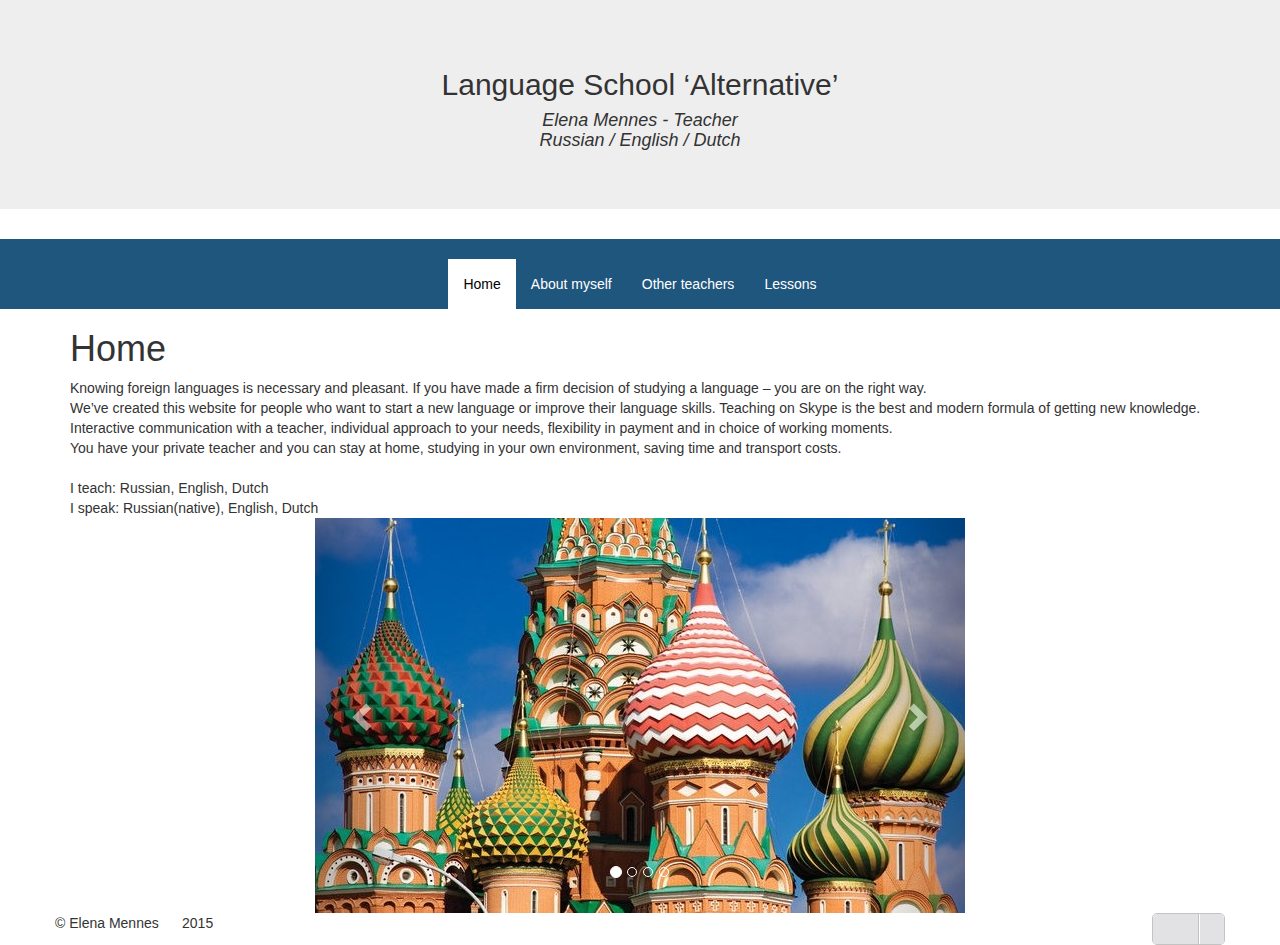
==== commit aebc1840: "Renamed _media to media Removed some images that are useless now Changed js file to more logic order" ====
--- a/index.html
+++ b/index.html
@@ -70,19 +70,19 @@
                 <!-- Wrapper for slides -->
                 <div class="carousel-inner" role="listbox">
                     <div class="item active">
-                        <img src="_media/Home1.jpg">
+                        <img src="media/Home1.jpg">
                     </div>
 
                     <div class="item">
-                        <img src="_media/Home2.jpg">
+                        <img src="media/Home2.jpg">
                     </div>
 
                     <div class="item">
-                        <img src="_media/Home3.jpg">
+                        <img src="media/Home3.jpg">
                     </div>
 
                     <div class="item">
-                        <img src="_media/Home4.jpg">
+                        <img src="media/Home4.jpg">
                     </div>
                 </div>
 
@@ -103,9 +103,9 @@
                 <span class="center">&copy;&nbsp;Elena Mennes &nbsp; &nbsp; &nbsp;2015 &nbsp; &nbsp; &nbsp;</span>
                 <div class="pull-right" id="language">
                     <select>
-                        <option value="English" data-image="_media/flags/gb.png">English</option>
-                        <option value="Dutch" data-image="_media/flags/be.png">Dutch</option>
-                        <option value="Russian" data-image="_media/flags/ru.png">Russian</option>
+                        <option value="English" data-image="media/flags/gb.png">English</option>
+                        <option value="Dutch" data-image="media/flags/be.png">Dutch</option>
+                        <option value="Russian" data-image="media/flags/ru.png">Russian</option>
                     </select>
                 </div>
             </div>
@@ -124,25 +124,6 @@
             //Language selector
             $("#language select").msDropDown();
 
-            $("#language select").change(function () {
-                setCookie("language", $(this).val(), 31);
-                ReloadContent();
-            });
-
-            $("#language select").val(getCookie("language")).change();
-
-            function ReloadContent() {
-                var lang = getCookie("language");
-                if (lang == "Dutch") {
-                    ChangeLanguage(lang, "Kennis van vreemde talen is nodig en prettig. Als u een beslissing over de studie van een vreemde taal gemaakt hebt dan bent u op de juiste weg. <br /> Wij hebben deze website gecreëerd voor mensen  die een nieuwe taal willen leren of voor die hun taalvaardigheden wensen te verbeteren. Wij spreken hier over Duits, Engels, Nederlands en Russisch. <br /> Lessen op Skype geven is  de beste en meest moderne formule voor het opbouwen van nieuwe taalkennis. Interactive communicatie met de lesgever, individuele benadering volgens uw behoeften en vermogen, flexibiliteit in  betaling en in leermomenten. U hebt uw  privé leerkracht, u blijft  thuis of in uw eigen omgeving, tijd en verkeerskosten  besparing.<br /><br /> <b>Ik geef les: Russisch, Engels, Nederlands</b> <br /> Ik spreek: Russisch (moedertaal), Engels, Nederlands");
-                }
-                else if (lang == "English") {
-                    ChangeLanguage(lang, "Knowing foreign languages is necessary and pleasant. If you have made a firm decision of studying a language – you are on the right way. <br /> We’ve created this website for people who want to start a new language or improve their language skills. Teaching on Skype is the best and modern formula of getting new knowledge. Interactive communication with a teacher, individual approach to your needs, flexibility in payment and in choice of working moments.<br /> You have your private teacher and you can stay at home, studying in your own environment, saving time and transport costs.<br /><br /><b>I teach: Russian, English, Dutch</b> <br /> I speak: Russian (native), English, Dutch");
-                }
-                else if (lang == "Russian")
-                    ChangeLanguage(lang, "Знание иностранных языков необходимо и приятно. Если Вы приняли твердое решение начать изучение иностранного языка, Вы  на верном пути. Мы создали этот сайти для тех  ,кто хочет начать изучение иностранного языка или улучшить свои уже имеющиеся знания и навыки. Мы говорим об изучении немецкого, английского ,голландского  языков  и русского языка для иностранцев.  Преподавание по скайпу на сегодняшний день является  лучшим и самым современным  способом получения новых знаний . Интерактивное общение с преподавателем, индивидуальный подход к Вашим нуждам и способностям , гибкость в системе оплаты и выбора времени уроков. Вы работаете с  частным преподавателем, находясь у себя дома или в знакомой Вам обстановке, что позволяет Вам сэкономить  время и транспортные расходы.<br /><br /><b>Я преподаю: русский (для иностранцев), английский, голландский</b> <br />Я говорю: русский (родной язык),  английский, голландский");
-            }
-
             function setCookie(cname, cvalue, exdays) {
                 var d = new Date();
                 d.setTime(d.getTime() + (exdays * 24 * 60 * 60 * 1000));
@@ -159,11 +140,30 @@
                 var ca = document.cookie.split(';');
                 for (var i = 0; i < ca.length; i++) {
                     var c = ca[i];
-                    while (c.charAt(0) == ' ') c = c.substring(1);
-                    if (c.indexOf(name) == 0) return c.substring(name.length, c.length);
+                    while (c.charAt(0) === ' ') c = c.substring(1);
+                    if (c.indexOf(name) === 0) return c.substring(name.length, c.length);
                 }
                 return "";
             }
+
+            function reloadContent() {
+                var lang = getCookie("language");
+                if (lang === "Dutch") {
+                    ChangeLanguage(lang, "Kennis van vreemde talen is nodig en prettig. Als u een beslissing over de studie van een vreemde taal gemaakt hebt dan bent u op de juiste weg. <br /> Wij hebben deze website gecreëerd voor mensen  die een nieuwe taal willen leren of voor die hun taalvaardigheden wensen te verbeteren. Wij spreken hier over Duits, Engels, Nederlands en Russisch. <br /> Lessen op Skype geven is  de beste en meest moderne formule voor het opbouwen van nieuwe taalkennis. Interactive communicatie met de lesgever, individuele benadering volgens uw behoeften en vermogen, flexibiliteit in  betaling en in leermomenten. U hebt uw  privé leerkracht, u blijft  thuis of in uw eigen omgeving, tijd en verkeerskosten  besparing.<br /><br /> <b>Ik geef les: Russisch, Engels, Nederlands</b> <br /> Ik spreek: Russisch (moedertaal), Engels, Nederlands");
+                }
+                else if (lang === "English") {
+                    ChangeLanguage(lang, "Knowing foreign languages is necessary and pleasant. If you have made a firm decision of studying a language – you are on the right way. <br /> We’ve created this website for people who want to start a new language or improve their language skills. Teaching on Skype is the best and modern formula of getting new knowledge. Interactive communication with a teacher, individual approach to your needs, flexibility in payment and in choice of working moments.<br /> You have your private teacher and you can stay at home, studying in your own environment, saving time and transport costs.<br /><br /><b>I teach: Russian, English, Dutch</b> <br /> I speak: Russian (native), English, Dutch");
+                }
+                else if (lang === "Russian")
+                    ChangeLanguage(lang, "Знание иностранных языков необходимо и приятно. Если Вы приняли твердое решение начать изучение иностранного языка, Вы  на верном пути. Мы создали этот сайти для тех  ,кто хочет начать изучение иностранного языка или улучшить свои уже имеющиеся знания и навыки. Мы говорим об изучении немецкого, английского ,голландского  языков  и русского языка для иностранцев.  Преподавание по скайпу на сегодняшний день является  лучшим и самым современным  способом получения новых знаний . Интерактивное общение с преподавателем, индивидуальный подход к Вашим нуждам и способностям , гибкость в системе оплаты и выбора времени уроков. Вы работаете с  частным преподавателем, находясь у себя дома или в знакомой Вам обстановке, что позволяет Вам сэкономить  время и транспортные расходы.<br /><br /><b>Я преподаю: русский (для иностранцев), английский, голландский</b> <br />Я говорю: русский (родной язык),  английский, голландский");
+            }
+
+            $("#language select").change(function () {
+                setCookie("language", $(this).val(), 31);
+                reloadContent();
+            });
+
+            $("#language select").val(getCookie("language")).change();
         });
     </script>
 </body>
--- a/css/dd.css
+++ b/css/dd.css
@@ -45,9 +45,9 @@
 /*************** default theme **********************/
 .dd{border:1px solid #c3c3c3;}
 .dd .divider{border-left:1px solid #c3c3c3; border-right:1px solid #fff;; right:24px;}
-.dd .ddArrow{width:16px;height:16px; margin-top:-8px; background:url(../_media/msdropdown/skin1/dd_arrow.png) no-repeat;}
+.dd .ddArrow{width:16px;height:16px; margin-top:-8px; background:url(../media/msdropdown/skin1/dd_arrow.png) no-repeat;}
 .dd .ddArrow:hover{background-position:0 100%;}
-.dd .ddTitle{color:#000;background:#e2e2e4 url(../_media/msdropdown/skin1/title-bg.gif) repeat-x left top;}
+.dd .ddTitle{color:#000;background:#e2e2e4 url(../media/msdropdown/skin1/title-bg.gif) repeat-x left top;}
 .dd .ddTitle .ddTitleText{padding:5px 20px 5px 5px;}
 .dd .ddTitle .ddTitleText .ddTitleText{padding:0;}
 .dd .ddTitle .description{font-size:12px; color:#666}
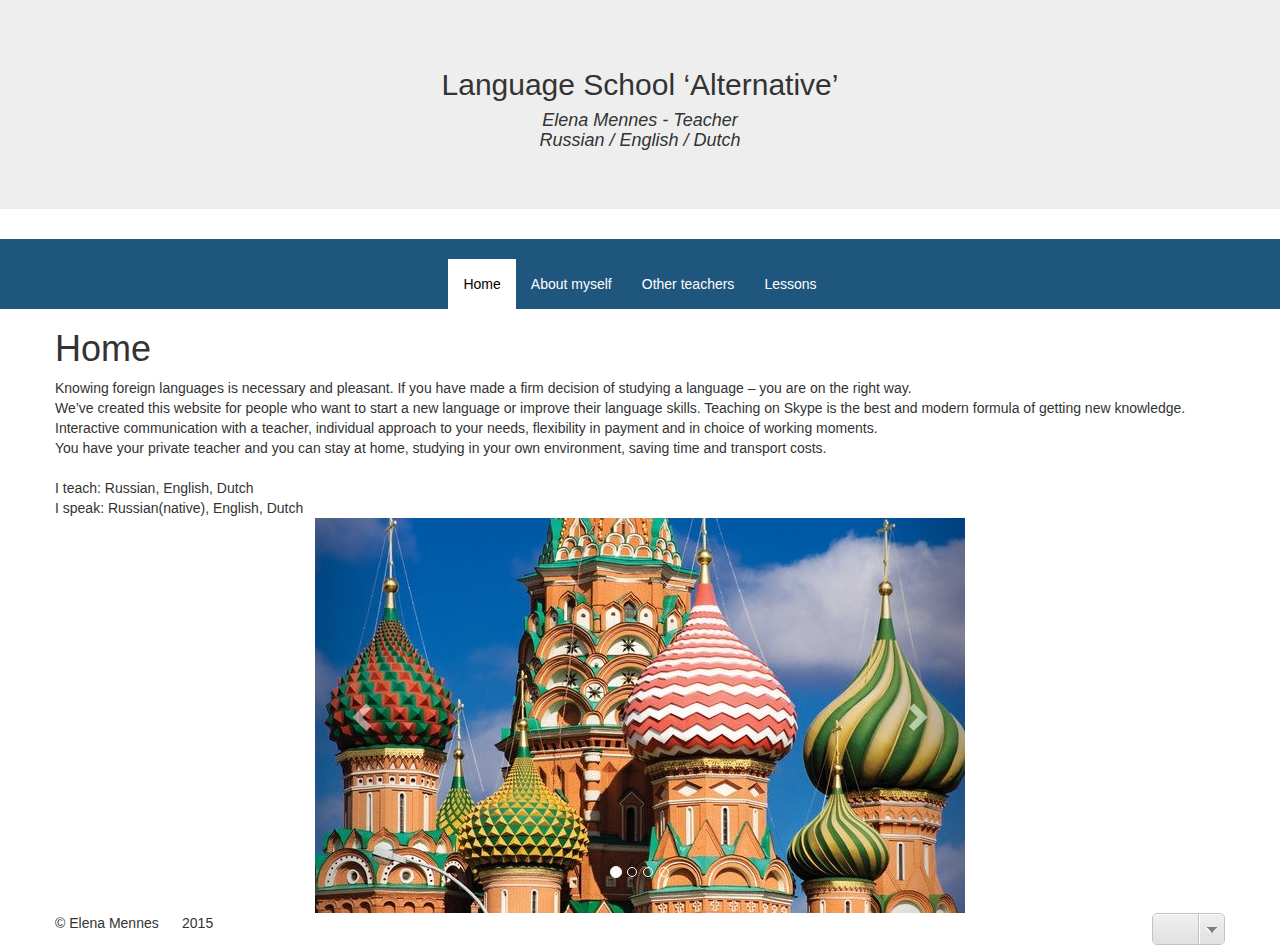
==== commit cb2e0ef7: "Fixed small bug in index.html" ====
--- a/index.html
+++ b/index.html
@@ -47,7 +47,7 @@
     </header>
 
     <section class="container">
-        <section>
+        <section class="row">
             <h1>Home</h1>
             <div id="text">
                 Knowing foreign languages is necessary and pleasant. If you have made a firm decision of studying a language – you are on the right way. <br />
@@ -98,8 +98,7 @@
             </div>
         </section>
 
-        <footer class="gap">
-            <div class="row">
+        <footer class="gap row">
                 <span class="center">&copy;&nbsp;Elena Mennes &nbsp; &nbsp; &nbsp;2015 &nbsp; &nbsp; &nbsp;</span>
                 <div class="pull-right" id="language">
                     <select>
@@ -108,7 +107,6 @@
                         <option value="Russian" data-image="media/flags/ru.png">Russian</option>
                     </select>
                 </div>
-            </div>
         </footer>
     </section>
 
